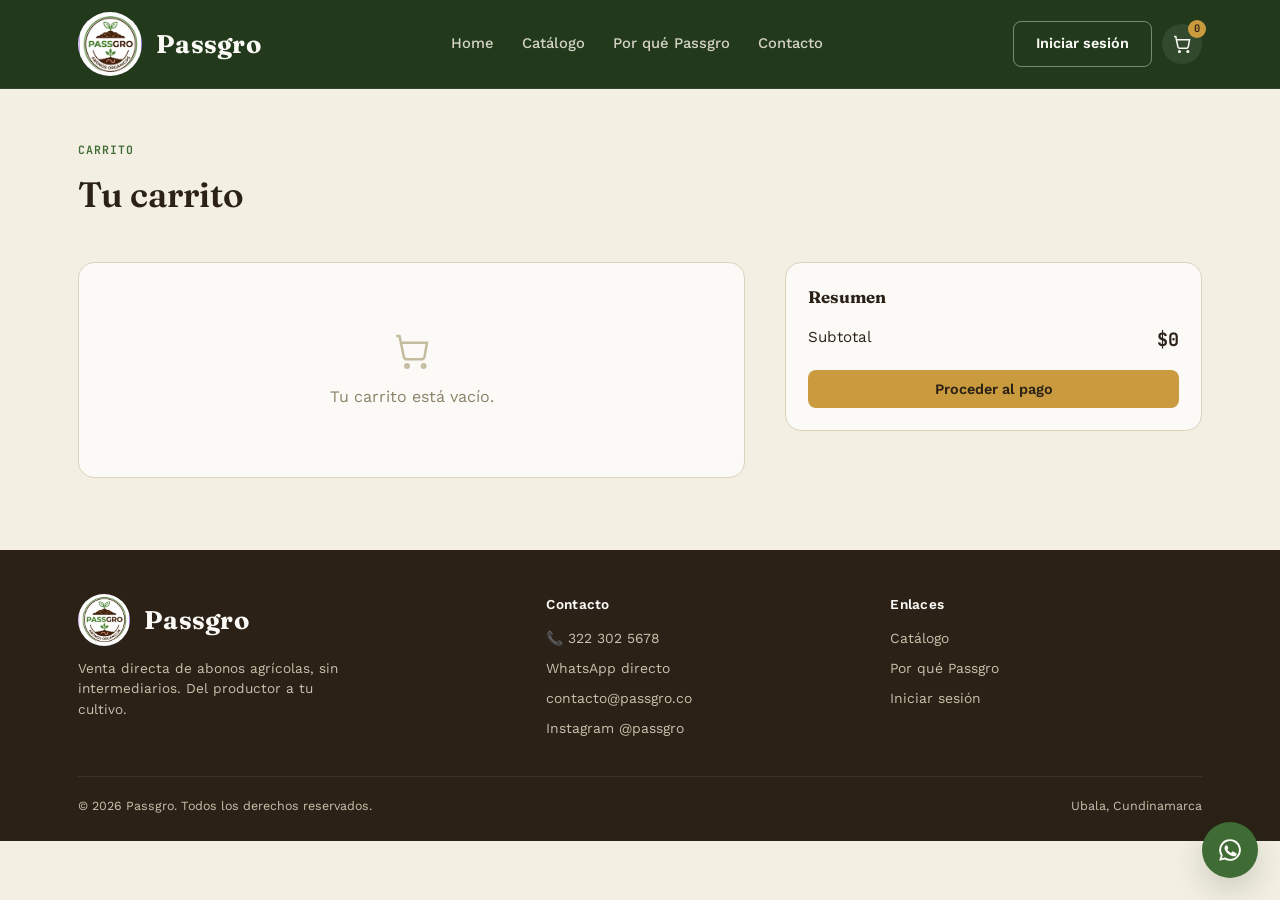
==== carrito.html @ 6f1bfafc "feat: catalog" ====
<!DOCTYPE html>
<html lang="es">
<head>
<meta charset="UTF-8">
<meta name="viewport" content="width=device-width, initial-scale=1.0">
<title>Passgro | Tu carrito</title>
<link rel="preconnect" href="https://fonts.googleapis.com">
<link href="https://fonts.googleapis.com/css2?family=Fraunces:opsz,wght@9..144,400;9..144,500;9..144,600;9..144,700&family=Work+Sans:wght@400;500;600;700&family=JetBrains+Mono:wght@400;600&display=swap" rel="stylesheet">
<link rel="stylesheet" href="css/base.css">
<link rel="stylesheet" href="css/carrito.css">
</head>
<body>

<div id="site-header"></div>

<main>
  <section class="carrito-section">
    <div class="wrap">
      <div class="section-head">
        <span class="tag">Carrito</span>
        <h2>Tu carrito</h2>
      </div>
      <div class="carrito-grid">
        <div class="cart-list" id="cartItems"></div>
        <div class="cart-summary">
          <h3>Resumen</h3>
          <div class="subtotal-row"><span>Subtotal</span><b class="mono" id="cartSubtotal">$0</b></div>
          <button class="btn btn-primary btn-block" id="checkoutBtn">Proceder al pago</button>
        </div>
      </div>
    </div>
  </section>
</main>

<div id="site-footer"></div>

<script src="js/session.js"></script>
<script src="js/cart-store.js"></script>
<script src="js/api.js"></script>
<script src="js/components.js"></script>
<script src="js/carrito.js"></script>
</body>
</html>
---- css/base.css ----
:root {
  --suelo    : #2B2116;
  --verde    : #3F6B34;
  --verde-osc: #22391C;
  --oro      : #C99A3E;
  --oro-claro: #E4C377;
  --crema    : #F3EFE3;
  --blanco   : #FBFAF6;
  --linea    : #DCD3BC;
  --rojo     : #A83232;
  --sombra   : 0 12px 30px rgba(34, 57, 28, .18);
}

* {
  box-sizing: border-box;
  margin    : 0;
  padding   : 0;
}

html {
  scroll-behavior: smooth;
}

body {
  font-family           : 'Work Sans', sans-serif;
  background            : var(--crema);
  color                 : var(--suelo);
  line-height           : 1.5;
  -webkit-font-smoothing: antialiased;
}

h1,
h2,
h3,
.display {
  font-family: 'Fraunces', serif;
}

.mono {
  font-family: 'JetBrains Mono', monospace;
}

a {
  color          : inherit;
  text-decoration: none;
}

img,
svg {
  display  : block;
  max-width: 100%;
}

button {
  font-family: inherit;
  cursor     : pointer;
  border     : none;
}

.wrap {
  max-width: 1180px;
  margin   : 0 auto;
  padding  : 0 28px;
}

.visually-hidden {
  position: absolute;
  width   : 1px;
  height  : 1px;
  overflow: hidden;
  clip    : rect(0 0 0 0);
}

section {
  padding: 64px 0;
}

.section-head {
  max-width    : 620px;
  margin-bottom: 40px;
}

.section-head .tag {
  font-family   : 'JetBrains Mono', monospace;
  font-size     : .72rem;
  letter-spacing: .08em;
  text-transform: uppercase;
  color         : var(--verde);
  font-weight   : 600;
}

.section-head h2 {
  font-size  : clamp(1.6rem, 3vw, 2.2rem);
  margin-top : 8px;
  font-weight: 600;
}

.section-head p {
  margin-top: 12px;
  color     : #5B5343;
}

header {
  position     : sticky;
  top          : 0;
  z-index      : 50;
  background   : var(--verde-osc);
  color        : var(--blanco);
  border-bottom: 1px solid rgba(255, 255, 255, .08);
}

.nav {
  display        : flex;
  align-items    : center;
  justify-content: space-between;
  padding        : 12px 28px;
  max-width      : 1180px;
  margin         : 0 auto;
}

.logo {
  display       : flex;
  align-items   : center;
  gap           : 14px;
  font-family   : 'Fraunces', serif;
  font-weight   : 700;
  font-size     : 1.6rem;
  letter-spacing: .01em;
  color         : var(--blanco);
}

.logo .seed {
  width : 26px;
  height: 26px;
}

.logo-img {
  width        : 64px;
  height       : 64px;
  border-radius: 50%;
  object-fit   : cover;
  flex-shrink  : 0;
}

.footer-grid .logo-img {
  width : 52px;
  height: 52px;
}

.nav-links {
  display    : flex;
  align-items: center;
  gap        : 28px;
}

.nav-links a {
  font-size    : .92rem;
  font-weight  : 500;
  color        : var(--crema);
  opacity      : .85;
  padding      : 6px 0;
  border-bottom: 2px solid transparent;
  transition   : .2s;
}

.nav-links a:hover {
  opacity     : 1;
  border-color: var(--oro);
}

.nav-actions {
  display    : flex;
  align-items: center;
  gap        : 10px;
}

.icon-btn {
  position       : relative;
  display        : flex;
  align-items    : center;
  justify-content: center;
  width          : 40px;
  height         : 40px;
  border-radius  : 999px;
  background     : rgba(255, 255, 255, .08);
  color          : var(--blanco);
  transition     : .2s;
}

.icon-btn:hover {
  background: rgba(255, 255, 255, .18);
}

.badge {
  position       : absolute;
  top            : -4px;
  right          : -4px;
  background     : var(--oro);
  color          : var(--suelo);
  font-family    : 'JetBrains Mono', monospace;
  font-size      : .65rem;
  font-weight    : 600;
  min-width      : 18px;
  height         : 18px;
  border-radius  : 999px;
  display        : flex;
  align-items    : center;
  justify-content: center;
  padding        : 0 3px;
}

.btn {
  display        : inline-flex;
  align-items    : center;
  justify-content: center;
  gap            : 8px;
  padding        : 11px 22px;
  border-radius  : 8px;
  font-weight    : 600;
  font-size      : .9rem;
  transition     : .2s;
  white-space    : nowrap;
}

.btn-primary {
  background: var(--oro);
  color     : var(--suelo);
}

.btn-primary:hover {
  background: var(--oro-claro);
}

.btn-outline {
  background: transparent;
  border    : 1px solid rgba(255, 255, 255, .4);
  color     : var(--blanco);
}

.btn-outline:hover {
  border-color: var(--oro);
  color       : var(--oro-claro);
}

.btn-dark {
  background: var(--verde-osc);
  color     : var(--blanco);
}

.btn-dark:hover {
  background: var(--verde);
}

.btn-block {
  width: 100%;
}

.user-chip {
  position   : relative;
  display    : flex;
  align-items: center;
  font-size  : .85rem;
  color      : var(--crema);
}

.user-chip-trigger {
  display      : flex;
  align-items  : center;
  gap          : 8px;
  padding      : 5px 10px 5px 5px;
  border-radius: 999px;
  background   : rgba(255, 255, 255, .08);
  color        : var(--crema);
  transition   : .15s;
}

.user-chip-trigger:hover {
  background: rgba(255, 255, 255, .16);
}

.user-avatar {
  width        : 24px;
  height       : 24px;
  border-radius: 50%;
  object-fit   : cover;
  flex-shrink  : 0;
}

.logout-btn {
  position     : absolute;
  top          : calc(100% + 10px);
  left         : 50%;
  transform    : translateX(-50%);
  color        : var(--suelo);
  font-weight  : 600;
  font-size    : .8rem;
  background   : var(--oro);
  padding      : 9px 20px;
  border-radius: 999px;
  box-shadow   : var(--sombra);
  white-space  : nowrap;
  display      : none;
  z-index      : 70;
}

.logout-btn:hover {
  background: var(--crema);
}

.user-chip.open .logout-btn {
  display: inline-flex;
}

.back-link {
  display      : inline-flex;
  align-items  : center;
  gap          : 6px;
  font-size    : .85rem;
  color        : var(--verde);
  font-weight  : 600;
  margin-bottom: 24px;
}

.back-link:hover {
  color: var(--verde-osc);
}

/* Fichas de producto reutilizadas en catálogo, detalle y carrito */
.npk {
  font-family  : 'JetBrains Mono', monospace;
  font-size    : .72rem;
  color        : var(--verde);
  background   : #EAF0E4;
  display      : inline-block;
  padding      : 3px 8px;
  border-radius: 5px;
  width        : fit-content;
}

.price {
  font-family: 'JetBrains Mono', monospace;
  font-weight: 600;
  font-size  : 1.05rem;
  color      : var(--suelo);
}

.price span {
  font-size  : .72rem;
  color      : #8a8168;
  font-weight: 400;
}

.stock-tag {
  position      : absolute;
  top           : 12px;
  left          : 12px;
  font-family   : 'JetBrains Mono', monospace;
  font-size     : .65rem;
  background    : var(--verde-osc);
  color         : var(--oro-claro);
  padding       : 4px 9px;
  border-radius : 999px;
  text-transform: uppercase;
  letter-spacing: .04em;
}

/* Estados de carga / error para vistas que dependen de la API (catálogo, detalle de producto) */
.state-box {
  display        : flex;
  flex-direction : column;
  align-items    : center;
  justify-content: center;
  gap            : 14px;
  padding        : 60px 20px;
  text-align     : center;
  color          : #8a8168;
  grid-column    : 1/-1;
}

.state-box p {
  max-width: 360px;
}

.state-box .state-actions {
  display        : flex;
  gap            : 10px;
  flex-wrap      : wrap;
  justify-content: center;
}

.spinner {
  width           : 32px;
  height          : 32px;
  border-radius   : 999px;
  border          : 3px solid var(--linea);
  border-top-color: var(--verde);
  animation       : spin .8s linear infinite;
}

@keyframes spin {
  to {
    transform: rotate(360deg);
  }
}

.state-icon {
  width          : 44px;
  height         : 44px;
  border-radius  : 999px;
  background     : #F4E2E0;
  color          : var(--rojo);
  display        : flex;
  align-items    : center;
  justify-content: center;
}

/* Formularios (login/registro) */
.field {
  margin-bottom: 14px;
}

.field label {
  display      : block;
  font-size    : .8rem;
  font-weight  : 600;
  margin-bottom: 6px;
  color        : #4a4433;
}

.field input,
.field select {
  width        : 100%;
  padding      : 11px 12px;
  border-radius: 8px;
  border       : 1px solid var(--linea);
  background   : var(--crema);
  font-family  : inherit;
  font-size    : .9rem;
  color        : var(--suelo);
}

.field input:focus,
.field select:focus {
  outline       : 2px solid var(--verde);
  outline-offset: 1px;
}

.form-note {
  font-size  : .76rem;
  color      : #8a8168;
  margin-top : 14px;
  line-height: 1.5;
}

footer {
  background: var(--suelo);
  color     : #C9C2AC;
  padding   : 44px 0 26px;
}

.footer-grid {
  display              : grid;
  grid-template-columns: 1.4fr 1fr 1fr;
  gap                  : 32px;
  padding-bottom       : 28px;
  border-bottom        : 1px solid rgba(255, 255, 255, .08);
}

.footer-grid h4 {
  color         : var(--blanco);
  font-size     : .85rem;
  margin-bottom : 14px;
  font-weight   : 600;
  letter-spacing: .02em;
}

.footer-grid ul {
  list-style: none;
}

.footer-grid li {
  margin-bottom: 9px;
  font-size    : .87rem;
}

.footer-grid li a:hover {
  color: var(--oro-claro);
}

.footer-bottom {
  padding-top    : 20px;
  display        : flex;
  justify-content: space-between;
  font-size      : .78rem;
  flex-wrap      : wrap;
  gap            : 8px;
}

.float-wa {
  position       : fixed;
  bottom         : 22px;
  right          : 22px;
  z-index        : 60;
  background     : var(--verde);
  color          : var(--blanco);
  width          : 56px;
  height         : 56px;
  border-radius  : 999px;
  display        : flex;
  align-items    : center;
  justify-content: center;
  box-shadow     : var(--sombra);
}

.float-wa:hover {
  background: var(--verde-osc);
}

#toast {
  position      : fixed;
  top           : 24px;
  right         : 24px;
  transform     : translateX(20px);
  background    : var(--suelo);
  color         : var(--blanco);
  padding       : 12px 20px;
  border-radius : 9px;
  font-size     : .85rem;
  z-index       : 120;
  opacity       : 0;
  pointer-events: none;
  transition    : .25s;
  max-width     : min(320px, calc(100vw - 32px));
  text-align    : left;
  display       : flex;
  align-items   : flex-start;
  gap           : 12px;
}

#toast.show {
  opacity  : 1;
  transform: translateX(0);
}

#toast.toast-success {
  background: var(--verde);
}

#toast.toast-error {
  background: var(--rojo);
}

#toast .toast-icon {
  flex-shrink    : 0;
  width          : 22px;
  height         : 22px;
  border-radius  : 999px;
  background     : rgba(255, 255, 255, .2);
  display        : flex;
  align-items    : center;
  justify-content: center;
}

#toast strong {
  display      : block;
  font-size    : .9rem;
  margin-bottom: 2px;
}

#toast p {
  font-size: .82rem;
  opacity  : .92;
}

@media (max-width: 540px) {
  #toast {
    left     : 16px;
    right    : 16px;
    max-width: none;
  }
}

@media (max-width: 860px) {
  .nav-links {
    display: none;
  }

  .footer-grid {
    grid-template-columns: 1fr;
  }
}

@media (max-width: 540px) {
  .nav .wrap {
    padding: 0 16px;
  }
}

@media (prefers-reduced-motion: reduce) {
  * {
    transition     : none !important;
    scroll-behavior: auto !important;
  }
}
---- css/carrito.css ----
.carrito-section{padding:48px 0 72px;}
.carrito-grid{display:grid; grid-template-columns:1.6fr 1fr; gap:40px; align-items:start;}
.cart-list{background:var(--blanco); border:1px solid var(--linea); border-radius:16px; padding:8px 22px;}
.cart-empty{text-align:center; padding:60px 10px; color:#8a8168;}
.cart-empty svg{margin:0 auto 14px;}
.cart-item{display:flex; gap:12px; padding:18px 0; border-bottom:1px solid var(--linea);}
.cart-item:last-child{border-bottom:none;}
.cart-item .thumb{
  width:60px; height:60px; border-radius:10px; background:linear-gradient(160deg,#EFE9D6,#E3DCC4);
  display:flex; align-items:center; justify-content:center; flex-shrink:0; overflow:hidden;
}
.cart-item .thumb img{width:100%; height:100%; object-fit:cover;}
.cart-item-info{flex:1;}
.cart-item-info h4{font-size:.95rem; font-weight:600;}
.qty-row{display:flex; align-items:center; gap:10px; margin-top:8px;}
.qty-btn{width:26px; height:26px; border-radius:6px; background:var(--crema); border:1px solid var(--linea); font-weight:700;}
.qty-val{font-family:'JetBrains Mono',monospace; font-size:.88rem; min-width:18px; text-align:center;}
.remove-link{font-size:.78rem; color:var(--rojo); margin-left:auto; font-weight:600;}
.item-price{font-family:'JetBrains Mono',monospace; font-size:.9rem; font-weight:600; white-space:nowrap;}

.cart-summary{background:var(--blanco); border:1px solid var(--linea); border-radius:16px; padding:22px;}
.cart-summary h3{font-size:1.05rem; margin-bottom:16px;}
.subtotal-row{display:flex; justify-content:space-between; font-size:.95rem; margin-bottom:16px;}
.subtotal-row b{font-family:'JetBrains Mono',monospace; font-size:1.15rem;}

@media (max-width: 860px){
  .carrito-grid{grid-template-columns:1fr;}
}
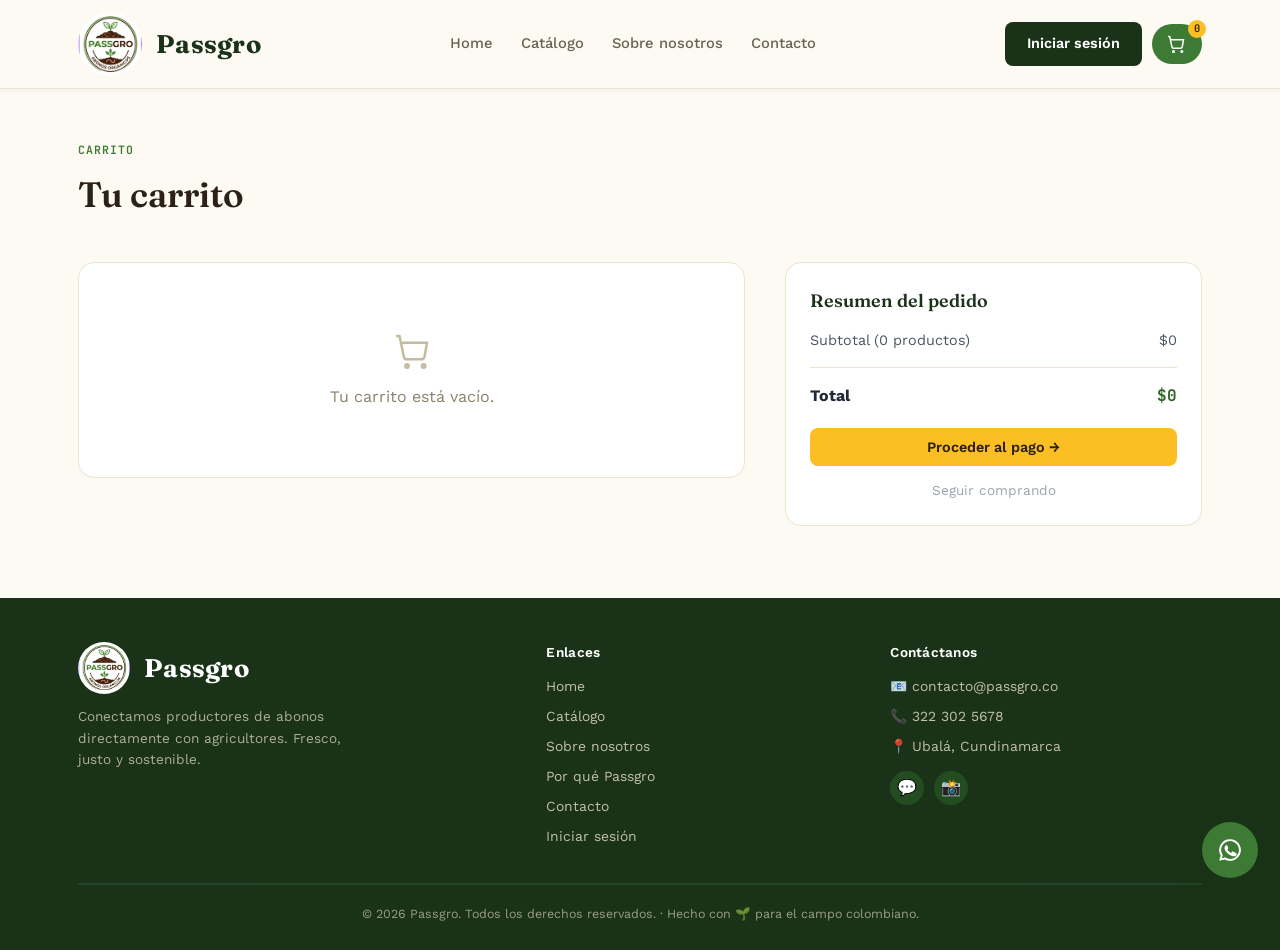
==== commit c6642ce7: "refactor styles" ====
--- a/carrito.html
+++ b/carrito.html
@@ -23,9 +23,16 @@
       <div class="carrito-grid">
         <div class="cart-list" id="cartItems"></div>
         <div class="cart-summary">
-          <h3>Resumen</h3>
-          <div class="subtotal-row"><span>Subtotal</span><b class="mono" id="cartSubtotal">$0</b></div>
-          <button class="btn btn-primary btn-block" id="checkoutBtn">Proceder al pago</button>
+          <h3>Resumen del pedido</h3>
+          <div class="summary-lines">
+            <div class="summary-row"><span>Subtotal (<span id="cartItemCount">0</span> productos)</span><span id="cartSubtotal">$0</span></div>
+          </div>
+          <div class="summary-total">
+            <span>Total</span>
+            <span id="cartTotal">$0</span>
+          </div>
+          <button class="btn btn-primary btn-block" id="checkoutBtn">Proceder al pago →</button>
+          <a href="catalogo.html" class="continue-shopping">Seguir comprando</a>
         </div>
       </div>
     </div>
--- a/css/base.css
+++ b/css/base.css
@@ -1,14 +1,14 @@
 :root {
   --suelo    : #2B2116;
-  --verde    : #3F6B34;
-  --verde-osc: #22391C;
-  --oro      : #C99A3E;
-  --oro-claro: #E4C377;
-  --crema    : #F3EFE3;
-  --blanco   : #FBFAF6;
-  --linea    : #DCD3BC;
+  --verde    : #3d7a34;
+  --verde-osc: #1a3318;
+  --oro      : #fbbf24;
+  --oro-claro: #fcd34d;
+  --crema    : #fdfaf4;
+  --blanco   : #FFFFFF;
+  --linea    : #ede4cc;
   --rojo     : #A83232;
-  --sombra   : 0 12px 30px rgba(34, 57, 28, .18);
+  --sombra   : 0 12px 30px rgba(26, 51, 24, .18);
 }
 
 * {
@@ -104,9 +104,10 @@
   position     : sticky;
   top          : 0;
   z-index      : 50;
-  background   : var(--verde-osc);
-  color        : var(--blanco);
-  border-bottom: 1px solid rgba(255, 255, 255, .08);
+  background   : var(--crema);
+  color        : var(--suelo);
+  border-bottom: 1px solid var(--linea);
+  box-shadow   : 0 1px 4px rgba(43, 33, 22, .05);
 }
 
 .nav {
@@ -129,6 +130,10 @@
   color         : var(--blanco);
 }
 
+.nav .logo {
+  color: var(--verde-osc);
+}
+
 .logo .seed {
   width : 26px;
   height: 26px;
@@ -156,16 +161,19 @@
 .nav-links a {
   font-size    : .92rem;
   font-weight  : 500;
-  color        : var(--crema);
-  opacity      : .85;
+  color        : #6b6350;
   padding      : 6px 0;
   border-bottom: 2px solid transparent;
   transition   : .2s;
 }
 
 .nav-links a:hover {
-  opacity     : 1;
-  border-color: var(--oro);
+  color: var(--verde);
+}
+
+.nav-links a.active {
+  color       : var(--verde-osc);
+  border-color: var(--verde);
 }
 
 .nav-actions {
@@ -175,20 +183,92 @@
 }
 
 .icon-btn {
-  position       : relative;
-  display        : flex;
-  align-items    : center;
-  justify-content: center;
-  width          : 40px;
-  height         : 40px;
+  position     : relative;
+  display      : flex;
+  align-items  : center;
+  gap          : 8px;
+  padding      : 10px 16px 10px 14px;
+  border-radius: 999px;
+  background   : var(--verde);
+  color        : var(--blanco);
+  font-weight  : 600;
+  font-size    : .85rem;
+  transition   : .2s;
+}
+
+.icon-btn:hover {
+  background: var(--verde-osc);
+}
+
+.hamburger-btn {
+  display        : none;
+  align-items    : center;
+  justify-content: center;
+  width          : 38px;
+  height         : 38px;
   border-radius  : 999px;
-  background     : rgba(255, 255, 255, .08);
-  color          : var(--blanco);
-  transition     : .2s;
-}
-
-.icon-btn:hover {
-  background: rgba(255, 255, 255, .18);
+  color          : var(--verde-osc);
+  background     : transparent;
+}
+
+.hamburger-btn:hover {
+  background: var(--linea);
+}
+
+.hamburger-btn .icon-close {
+  display: none;
+}
+
+.hamburger-btn.open .icon-menu {
+  display: none;
+}
+
+.hamburger-btn.open .icon-close {
+  display: block;
+}
+
+.mobile-nav {
+  display       : none;
+  flex-direction: column;
+  gap           : 2px;
+  padding       : 4px 28px 18px;
+  border-top    : 1px solid var(--linea);
+  background    : var(--crema);
+}
+
+.mobile-nav.open {
+  display: flex;
+}
+
+.mobile-nav a {
+  padding    : 11px 0;
+  font-size  : .92rem;
+  font-weight: 500;
+  color      : #6b6350;
+}
+
+.mobile-nav a.active {
+  color      : var(--verde-osc);
+  font-weight: 600;
+}
+
+.mobile-nav-account {
+  display        : flex;
+  align-items    : center;
+  justify-content: space-between;
+  gap            : 12px;
+  margin-top     : 6px;
+  padding-top    : 12px;
+  border-top     : 1px solid var(--linea);
+  font-size      : .92rem;
+  font-weight    : 500;
+  color          : var(--suelo);
+}
+
+.mobile-logout-btn {
+  color      : var(--rojo);
+  font-weight: 600;
+  font-size  : .85rem;
 }
 
 .badge {
@@ -260,7 +340,7 @@
   display    : flex;
   align-items: center;
   font-size  : .85rem;
-  color      : var(--crema);
+  color      : var(--suelo);
 }
 
 .user-chip-trigger {
@@ -269,13 +349,14 @@
   gap          : 8px;
   padding      : 5px 10px 5px 5px;
   border-radius: 999px;
-  background   : rgba(255, 255, 255, .08);
-  color        : var(--crema);
+  background   : var(--blanco);
+  border       : 1px solid var(--linea);
+  color        : var(--suelo);
   transition   : .15s;
 }
 
 .user-chip-trigger:hover {
-  background: rgba(255, 255, 255, .16);
+  background: var(--crema);
 }
 
 .user-avatar {
@@ -364,6 +445,39 @@
   letter-spacing: .04em;
 }
 
+.product-grid{display:grid; grid-template-columns:repeat(3,1fr); gap:24px;}
+.product-card{
+  background:var(--blanco); border:1px solid var(--linea); border-radius:16px; overflow:hidden;
+  display:flex; flex-direction:column; transition:.2s; position:relative; cursor:pointer;
+}
+.product-card:hover{box-shadow:var(--sombra); transform:translateY(-3px);}
+.product-card .add-btn{cursor:pointer;}
+.product-photo{
+  aspect-ratio:4/3; background:linear-gradient(160deg, #EFE9D6, #E3DCC4);
+  display:flex; align-items:center; justify-content:center; position:relative;
+}
+.product-photo img{width:100%; height:100%; object-fit:cover;}
+.product-body{padding:18px 18px 20px; display:flex; flex-direction:column; gap:10px; flex:1;}
+.product-body h3{font-size:1.05rem; font-weight:600;}
+.product-body h3 a{color:inherit;}
+.product-body h3 a:hover{color:var(--verde);}
+.product-body .desc{font-size:.85rem; color:#5B5343; flex:1;}
+.price-row{display:flex; align-items:center; justify-content:space-between; margin-top:4px;}
+.add-btn{
+  display:flex; align-items:center; justify-content:center; gap:6px;
+  background:var(--verde); color:var(--blanco); padding:10px; border-radius:8px; font-weight:600; font-size:.85rem;
+  transition:.2s; width:100%;
+}
+.add-btn:hover{background:var(--verde-osc);}
+.add-btn.added{background:var(--oro); color:var(--suelo);}
+
+@media (max-width: 860px){
+  .product-grid{grid-template-columns:1fr 1fr;}
+}
+@media (max-width: 540px){
+  .product-grid{grid-template-columns:1fr;}
+}
+
 /* Estados de carga / error para vistas que dependen de la API (catálogo, detalle de producto) */
 .state-box {
   display        : flex;
@@ -416,33 +530,37 @@
 
 /* Formularios (login/registro) */
 .field {
-  margin-bottom: 14px;
+  margin-bottom: 16px;
 }
 
 .field label {
   display      : block;
-  font-size    : .8rem;
-  font-weight  : 600;
-  margin-bottom: 6px;
-  color        : #4a4433;
+  font-size    : .85rem;
+  font-weight  : 500;
+  margin-bottom: 4px;
+  color        : #374151;
 }
 
 .field input,
-.field select {
+.field select,
+.field textarea {
   width        : 100%;
   padding      : 11px 12px;
-  border-radius: 8px;
-  border       : 1px solid var(--linea);
-  background   : var(--crema);
+  border-radius: 12px;
+  border       : 1px solid #c8d8c2;
+  background   : var(--blanco);
   font-family  : inherit;
   font-size    : .9rem;
   color        : var(--suelo);
+  resize       : vertical;
 }
 
 .field input:focus,
-.field select:focus {
-  outline       : 2px solid var(--verde);
-  outline-offset: 1px;
+.field select:focus,
+.field textarea:focus {
+  outline     : none;
+  box-shadow  : 0 0 0 3px rgba(74, 222, 128, .45);
+  border-color: #c8d8c2;
 }
 
 .form-note {
@@ -453,8 +571,8 @@
 }
 
 footer {
-  background: var(--suelo);
-  color     : #C9C2AC;
+  background: #1a3318;
+  color     : #ede4cc;
   padding   : 44px 0 26px;
 }
 
@@ -474,6 +592,13 @@
   letter-spacing: .02em;
 }
 
+.footer-tagline {
+  font-size: .85rem;
+  max-width: 280px;
+  opacity  : .7;
+  line-height: 1.6;
+}
+
 .footer-grid ul {
   list-style: none;
 }
@@ -481,19 +606,47 @@
 .footer-grid li {
   margin-bottom: 9px;
   font-size    : .87rem;
+  opacity      : .8;
 }
 
 .footer-grid li a:hover {
   color: var(--oro-claro);
 }
 
+.footer-contact-line {
+  font-size  : .87rem;
+  opacity    : .8;
+  margin-bottom: 9px;
+}
+
+.footer-social {
+  display  : flex;
+  gap      : 10px;
+  margin-top: 14px;
+}
+
+.social-icon {
+  width          : 34px;
+  height         : 34px;
+  border-radius  : 50%;
+  background     : #234d20;
+  display        : flex;
+  align-items    : center;
+  justify-content: center;
+  font-size      : 1rem;
+  transition     : .15s;
+}
+
+.social-icon:hover {
+  background: #2e6327;
+}
+
 .footer-bottom {
-  padding-top    : 20px;
-  display        : flex;
-  justify-content: space-between;
-  font-size      : .78rem;
-  flex-wrap      : wrap;
-  gap            : 8px;
+  padding-top: 20px;
+  border-top : 1px solid #14532d;
+  text-align : center;
+  font-size  : .78rem;
+  opacity    : .6;
 }
 
 .float-wa {
@@ -585,6 +738,14 @@
     display: none;
   }
 
+  .hamburger-btn {
+    display: flex;
+  }
+
+  #userSlot {
+    display: none;
+  }
+
   .footer-grid {
     grid-template-columns: 1fr;
   }
@@ -593,6 +754,14 @@
 @media (max-width: 540px) {
   .nav .wrap {
     padding: 0 16px;
+  }
+
+  .icon-btn span {
+    display: none;
+  }
+
+  .icon-btn {
+    padding: 10px;
   }
 }
 
--- a/css/carrito.css
+++ b/css/carrito.css
@@ -15,13 +15,26 @@
 .qty-row{display:flex; align-items:center; gap:10px; margin-top:8px;}
 .qty-btn{width:26px; height:26px; border-radius:6px; background:var(--crema); border:1px solid var(--linea); font-weight:700;}
 .qty-val{font-family:'JetBrains Mono',monospace; font-size:.88rem; min-width:18px; text-align:center;}
-.remove-link{font-size:.78rem; color:var(--rojo); margin-left:auto; font-weight:600;}
+.item-price-col{display:flex; flex-direction:column; align-items:flex-end; gap:8px;}
+.remove-link{font-size:.78rem; color:var(--rojo); font-weight:600;}
 .item-price{font-family:'JetBrains Mono',monospace; font-size:.9rem; font-weight:600; white-space:nowrap;}
 
-.cart-summary{background:var(--blanco); border:1px solid var(--linea); border-radius:16px; padding:22px;}
-.cart-summary h3{font-size:1.05rem; margin-bottom:16px;}
-.subtotal-row{display:flex; justify-content:space-between; font-size:.95rem; margin-bottom:16px;}
-.subtotal-row b{font-family:'JetBrains Mono',monospace; font-size:1.15rem;}
+.cart-summary{background:var(--blanco); border:1px solid var(--linea); border-radius:16px; padding:24px;}
+.cart-summary h3{font-size:1.125rem; font-weight:600; color:var(--verde-osc); margin-bottom:16px;}
+.summary-lines{display:flex; flex-direction:column; gap:12px; font-size:.9rem; color:#4b5563;}
+.summary-row{display:flex; justify-content:space-between;}
+.summary-total{
+  display:flex; justify-content:space-between; align-items:center;
+  border-top:1px solid var(--linea); margin-top:16px; padding-top:16px;
+  font-weight:700; color:#1f2937; font-size:1rem;
+}
+.summary-total span:last-child{color:#2e6327; font-family:'JetBrains Mono',monospace;}
+.cart-summary .btn{margin-top:20px;}
+.continue-shopping{
+  display:block; text-align:center; font-size:.85rem; color:#9ca3af;
+  margin-top:14px; transition:.15s;
+}
+.continue-shopping:hover{color:var(--verde);}
 
 @media (max-width: 860px){
   .carrito-grid{grid-template-columns:1fr;}
